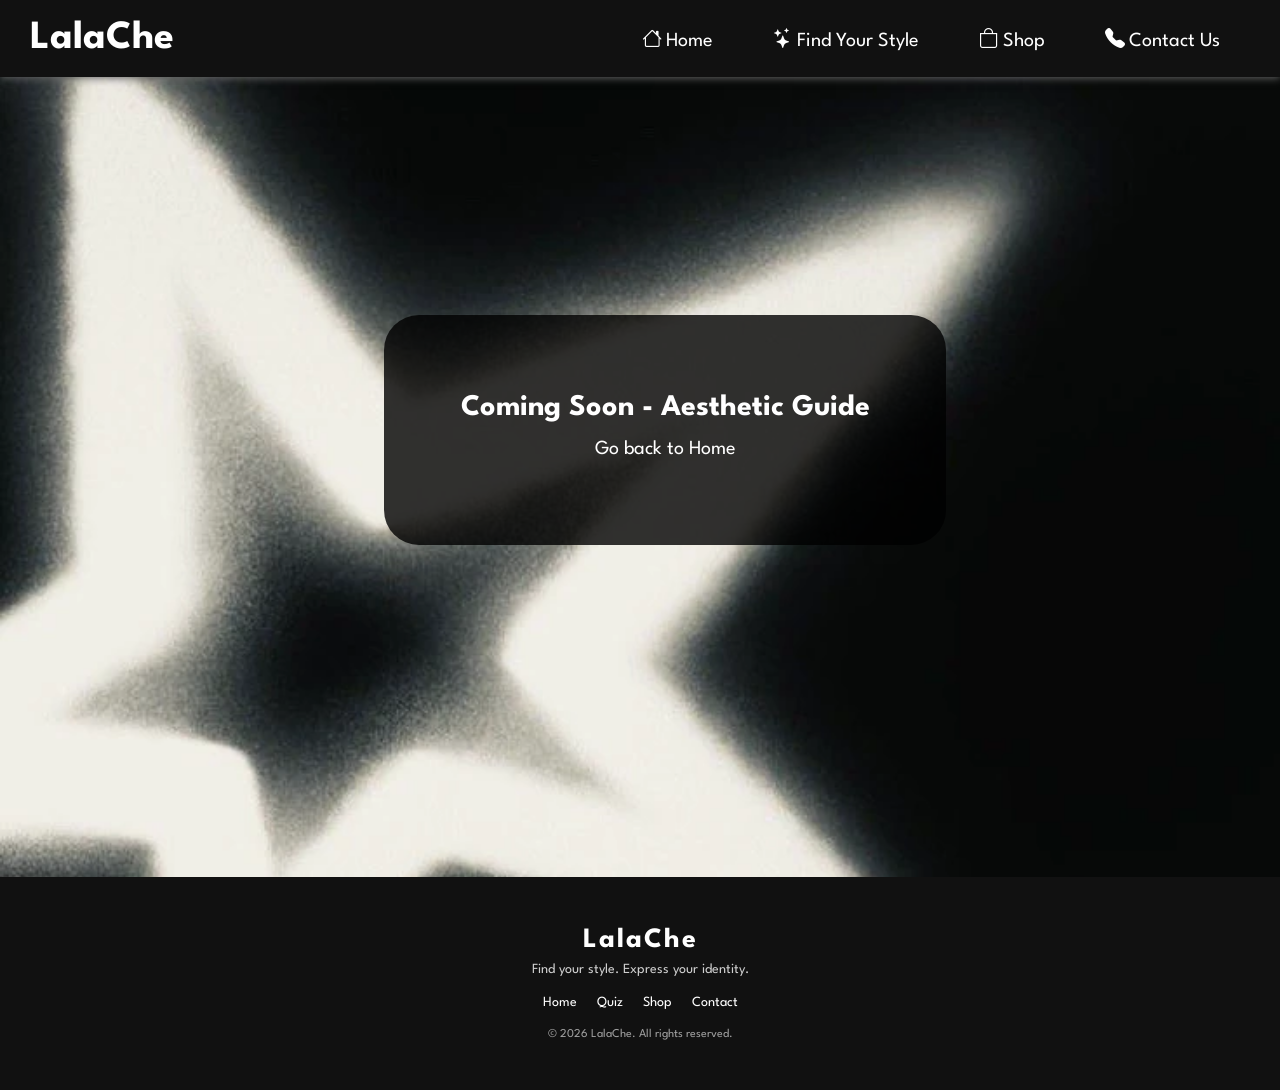
==== aesthetic.html @ ee05f626 "Add files via upload" ====
<!DOCTYPE html>
<html lang="en">
<head>
    <meta charset="UTF-8">
    <meta name="viewport" content="width=device-width, initial-scale=1.0">
    <link rel="stylesheet" href="style.css">
    <link rel="stylesheet" href="https://cdn.jsdelivr.net/npm/bootstrap-icons@1.13.1/font/bootstrap-icons.min.css">
    <link rel="preconnect" href="https://fonts.googleapis.com">
    <link rel="preconnect" href="https://fonts.gstatic.com" crossorigin>
    <link href="https://fonts.googleapis.com/css2?family=League+Spartan:wght@100..900&display=swap" rel="stylesheet">
    <title>Lalache</title>
    <link rel="icon" type="image/png" href="LOGO.png">
</head>
<body> 
    <nav>
        <h1 id="nav_logo"><a href="#">LalaChe</a></h1>
        <ul>
            <li><i class="bi bi-house"></i><a href="#">Home</a></li>
            <li><i class="bi bi-stars"></i><a href="quiz.html">Find Your Style</a></li>
            <li><i class="bi bi-bag"></i><a href="shop.html">Shop</a></li>
            <li><i class="bi bi-telephone-fill"></i><a href="contact.html">Contact Us</a></li>
        </ul>
    </nav>

    <section class="aesection">
        <div class="aescard"><br><br><br>
        <h1>Coming Soon - Aesthetic Guide</h1><br>
        <a href="index.html">Go back to Home</a>
        </div>
    </section>

<footer class="site-footer">
    <div class="footer-content">
        <h2 class="footer-logo">LalaChe</h2>
        <p class="footer-text">Find your style. Express your identity.</p>
        <div class="footer-links">
            <a href="index.html">Home</a>
            <a href="quiz.html">Quiz</a>
            <a href="shop.html">Shop</a>
            <a href="contact.html">Contact</a>
        </div>
        <p class="footer-bottom">© 2026 LalaChe. All rights reserved.</p>
    </div>
</footer>

    <script src="script.js"></script>
</body>
</html>
---- style.css ----
* {
    margin: 0;
    padding: 0;
}

body{
    background-color: whitesmoke;
    font-family: 'League Spartan', sans-serif;
}

nav {
    position: sticky;
    top: 0;

    display: flex;
    justify-content: end;
    align-items: center;
    padding: 20px 30px;
    box-shadow: 0 1px 8px #666;

    background-color: #111;
    z-index: 1000;  
}

#nav_logo {
    margin-right: auto;
}

#nav_logo img {
    height: 45px;
    width: auto;
    display: block;
}

#nav_logo a {
    font-size: 40px;
    text-decoration: none;
    color: white;
}

nav .bi{
    font-size: 20px;
    padding-right: 4px;
    color: white;
}

nav ul{
    display: flex;
}
nav li {
    list-style: none;
    padding: 5px 30px;
    font-size: 20px;
}

nav li a{
    text-decoration: none;
    color: white;

    transition: all 0.2s ease 0;
}

nav li a:hover{
    font-size: larger;
}

#hero-section {
    position: relative;
}

#hero-section img{
    width: 100%;
    height: 100vh;
    object-fit: cover;  
    display: block;     
    opacity: 80%;
}

.hero-content{
    position: absolute;
    top: 35%;
    left: 30%;
    width: 40%;
    height: 20%;

    text-align: center;
    font-size: 20px;
    color:white;
    background-color: rgb(0, 0, 0, 0.8);
    padding: 25px;
    border-radius: 35px;
}

.hero-content p{
    padding-top: 25px;
}

.breaker {
    height: 80px;
    background-color: maroon;
    margin-bottom: 30px;

}

.about-section {
    padding: 80px 20px;
    text-align: center;
    max-width: 900px;
    margin: auto;
}

.about-section h1 {
    font-size: 40px;
    margin-bottom: 20px;
}

.about-section p {
    font-size: 18px;
    line-height: 1.6;
    opacity: 0.8;
}

.features {
    display: flex;
    justify-content: center;
    gap: 100px;
    flex-wrap: wrap;
    padding: 100px 20px;
}

.feature-card {
    width: 250px;
    padding: 20px;
    background: #111;
    color: white;
    border-radius: 12px;
    text-align: center;
    text-decoration: none;
}

.feature-card p{
    padding-top: 10px;
}

.aesection{
    background-color: #fff;
    height: 800px;
    color: white;
    text-align: center;
    
    background-image: url("contacthero.webp");
    background-size: cover;
    background-position: center;
    background-repeat: no-repeat;
}

.aescard {
    position: absolute;
    top: 35%;
    left: 30%;
    width: 40%;
    height: 20%;

    text-align: center;
    font-size: 20px;
    color:#fff;
    background-color: rgb(0, 0, 0, 0.8);
    padding: 25px;
    border-radius: 35px;
    
}
.aesection h1{
    margin: auto;
}

.aesection a{
    margin: auto;
    text-decoration: none;
    color: white;
}



/*footer*/
.site-footer {
    background-color: #111;
    color: white;
    padding: 50px 20px;
    text-align: center;
}

.footer-logo {
    font-size: 28px;
    margin-bottom: 10px;
    letter-spacing: 2px;
}

.footer-text {
    font-size: 14px;
    opacity: 0.8;
    margin-bottom: 20px;
}

.footer-links {
    display: flex;
    justify-content: center;
    gap: 20px;
    flex-wrap: wrap;
    margin-bottom: 20px;
}

.footer-links a {
    color: white;
    text-decoration: none;
    font-size: 14px;
    transition: 0.2s;
}

.footer-links a:hover {
    color: maroon;
}

.footer-bottom {
    font-size: 12px;
    opacity: 0.6;
}

/*SHOP.HTML*/

.category{
    display: flex;
    flex-wrap: wrap;
    justify-content: center;
    gap: 25px;
    padding: 50px;
}

.categ-card{
    width: 45%;
    height: 250px;

    position: relative;
    overflow: hidden;

    border-radius: 15px;
    cursor: pointer;
}

.categ-card img{
    width: 100%;
    height: 100%;
    object-fit: cover;
    display: block;
}

.categ-card h1{
    position: absolute;
    top: 0;
    left: 0;

    width: 100%;
    height: 100%;

    display: flex;
    justify-content: center;
    align-items: center;

    margin: 0;
    color: aliceblue;
    text-decoration: none;
    font-size: 50px;
}

.categ-card::before{

    content: "";
    position: absolute;
    inset: 0;
    background: rgba(0, 0, 0, 0.5);
}

#shop-hero {
    position: relative;
}

#shop-hero img{
    width: 100%;
    height: 100vh;
    object-fit: cover;  
    display: block;     
    opacity: 80%;
}

.hero-content a{
    text-decoration:none;
    color: white;
}

/*quiz.html*/
#bodyquiz{
    background-image: url("quizhero.webp");
    background-size: cover;
    background-position: center;
    background-repeat: no-repeat;
}

.quiz-section{
    width: 80%;
    max-width: 1000px;
    margin: 40px auto;
    padding: 30px;
    background: #dcdcdc;
    border-radius: 15px;
    box-shadow: 0 0 15px rgba(0, 0, 0, 0.5);
}

.quiz-section h1{
    text-align: center;
    
}

.question{
    margin-bottom: 40px;
}
.question h2{
    padding: 20px;
    text-align: center;
}
.choices{
    display: flex;
    justify-content: center;
    gap: 30px;
    flex-wrap: wrap;
}

.option{
    width: 220px;
    text-align: center;
    cursor: pointer;
}

.option input{
    display: none;
}

.option img{
    width: 220px;
    height: 280px;
    object-fit: cover;
    border-radius: 10px;
    border: 3px solid transparent;
    transition: 0.2s;
}

.option input:checked + img{
    border-color: maroon;
    transform: scale(1.03);
}

.option p{
    margin-top: 10px;
    font-size: 16px;
}

button{
    display: block;
    margin: 40px auto;
    padding: 12px 30px;
    background: maroon;
    color: white;

    border: none;
    border-radius: 10px;
    font-size: 18px;
    cursor: pointer;
}

button:hover{
    background-color: rgb(105, 0, 0);
}

#resultBox{
    display: none;
    position: fixed;


    top: 50%;
    left: 50%;
    transform: translate(-50%, -50%);

    width: 350px;
    padding: 30px;
    background: white;
    border-radius: 15px;
    box-shadow: 0 0 20px rgba(0, 0, 0, 0.3);

    text-align: center;
    z-index: 1000;
}

#resultBox a{
    color: maroon;
    text-decoration: none;
}
/* CONTACT */

.contact-sec{
    display:flex;
    justify-content:center;
    align-items:center;
    min-height:100vh;
    padding:40px 20px;

    background-image: url("contacthero.webp");
    background-size: cover;
    background-position: center;
    background-repeat: no-repeat;
}

.contact-form{
    width:100%;
    max-width:500px;
    background:#fff;
    padding:35px;
    border-radius:12px;
    box-shadow:0 0 10px rgba(0, 0, 0, 0.6);
}

.contact-form h1{
    text-align:center;
    margin-bottom:25px;
}

.contact-form label{
    display:block;
    margin-top:15px;
    font-weight:bold;
}

.contact-form input,
.contact-form textarea{
    width:100%;
    padding:12px;
    margin-top:8px;
    border:1px solid #ccc;
    border-radius:8px;
    box-sizing:border-box;
    font-size:16px;
    font-family:inherit;
}

.contact-form textarea{
    resize:vertical;
}

.contact-form input:focus,
.contact-form textarea:focus{
    outline:none;
    border-color:maroon;
    box-shadow:0 0 5px rgba(128,0,0,.3);
}

.contact-form input[type="submit"]{
    margin-top:25px;
    background:maroon;
    color:white;
    border:none;
    cursor:pointer;
    transition:.2s;
}

.contact-form input[type="submit"]:hover{
    background:#5f0000;
}
/*shop-categ.html*/
.categ-hero a{
    text-decoration: none;
    color: #111;
    
}

.products{
    display:flex;
    flex-wrap:wrap;
    justify-content:center;
    gap:25px;
    padding:40px;
}

.product-card{
    width:220px;
    background:white;
    border-radius:12px;
    overflow:hidden;
    cursor:pointer;
    box-shadow:0 0 10px rgba(0,0,0,.2);
}

.product-card img{
    width:100%;
    height:250px;
    object-fit:cover;
}

.product-card h3,
.product-card p{
    padding:10px;
    text-align:center;
}

.modal{
    display:none;
    position:fixed;
    left:0;
    top:0;

    width:100%;
    height:100%;
    background:rgba(0,0,0,.7);
    justify-content:center;
    align-items:center;
    z-index:9999;
}

.modal-content{
    width:400px;
    background:white;
    padding:20px;
    border-radius:15px;
    text-align:center;
    position:relative;
}

.modal-content img{
    width:100%;
    height:400px;
    object-fit:cover;
    border-radius:10px;
}

.close{
    position:absolute;
    right:20px;
    top:10px;
    font-size:30px;
    cursor:pointer;
}

.modal button{
    margin-top:20px;
    padding:10px 20px;
    border:none;
    border-radius:8px;
    background:maroon;
    color:white;
    cursor:pointer;
}

#modalLink{
    text-decoration: none;
}

/*Tablet*/
@media (max-width:768px){
    nav{
        flex-direction:column;
        gap:15px;
        padding:20px;
    }

    nav ul{
        flex-wrap:wrap;
        justify-content:center;
        gap:15px;
    }

    nav li{
        padding:5px 10px;
        font-size:18px;
    }

    #nav_logo{
        margin-right:0;
    }

    .hero-content{
        width:70%;
        left:50%;
        transform:translateX(-50%);
        top:30%;
        height:auto;
        font-size:18px;
    }

    .category{
        padding:30px;
    }

    .categ-card{
        width:100%;
    }

    .products{
        justify-content:center;
    }

    .product-card{
        width:45%;
    }

    .quiz-section{
        width:90%;
    }

    .option{
        width:180px;
    }

    .option img{
        width:180px;
        height:240px;
    }

    .features{
        gap:40px;
    }

    .feature-card{
        width:220px;
    }

    .modal-content{
        width:90%;
    }

    .modal-content img{
        height:350px;
    }
}

/*Mobile PHone*/

/* ===========================
   MOBILE (480px and below)
=========================== */

@media (max-width:480px){

    nav{
        padding:15px;
    }

    #nav_logo a{
        font-size:32px;
    }

    nav ul{
        flex-direction:column;
        align-items:center;
    }

    nav li{
        padding:8px 0;
        font-size:17px;
    }

    .hero-content{
        width:90%;
        left:50%;
        transform:translateX(-50%);
        top:25%;
        padding:20px;
        border-radius:20px;
        font-size:15px;
    }

    .hero-content h1{
        font-size:28px;
    }

    .about-section h1{
        font-size:32px;
    }

    .about-section p{
        font-size:16px;
    }

    .features{
        flex-direction:column;
        align-items:center;
        gap:25px;
    }

    .feature-card{
        width:90%;
    }

    .category{
        padding:20px;
    }

    .categ-card{
        width:100%;
        height:200px;
    }

    .categ-card h1{
        font-size:34px;
    }

    .products{
        padding:20px;
    }

    .product-card{
        width:100%;
        max-width:320px;
    }

    .quiz-section{
        width:95%;
        padding:20px;
    }

    .choices{
        flex-direction:column;
        align-items:center;
    }

    .option{
        width:100%;
    }

    .option img{
        width:100%;
        max-width:280px;
        height:auto;
    }

    .contact-form{
        padding:25px;
    }

    .modal-content{
        width:90%;
        padding:15px;
    }

    .modal-content img{
        height:250px;
    }

    #resultBox{
        width:85%;
    }

    .footer-links{
        flex-direction:column;
        gap:10px;
    }
}
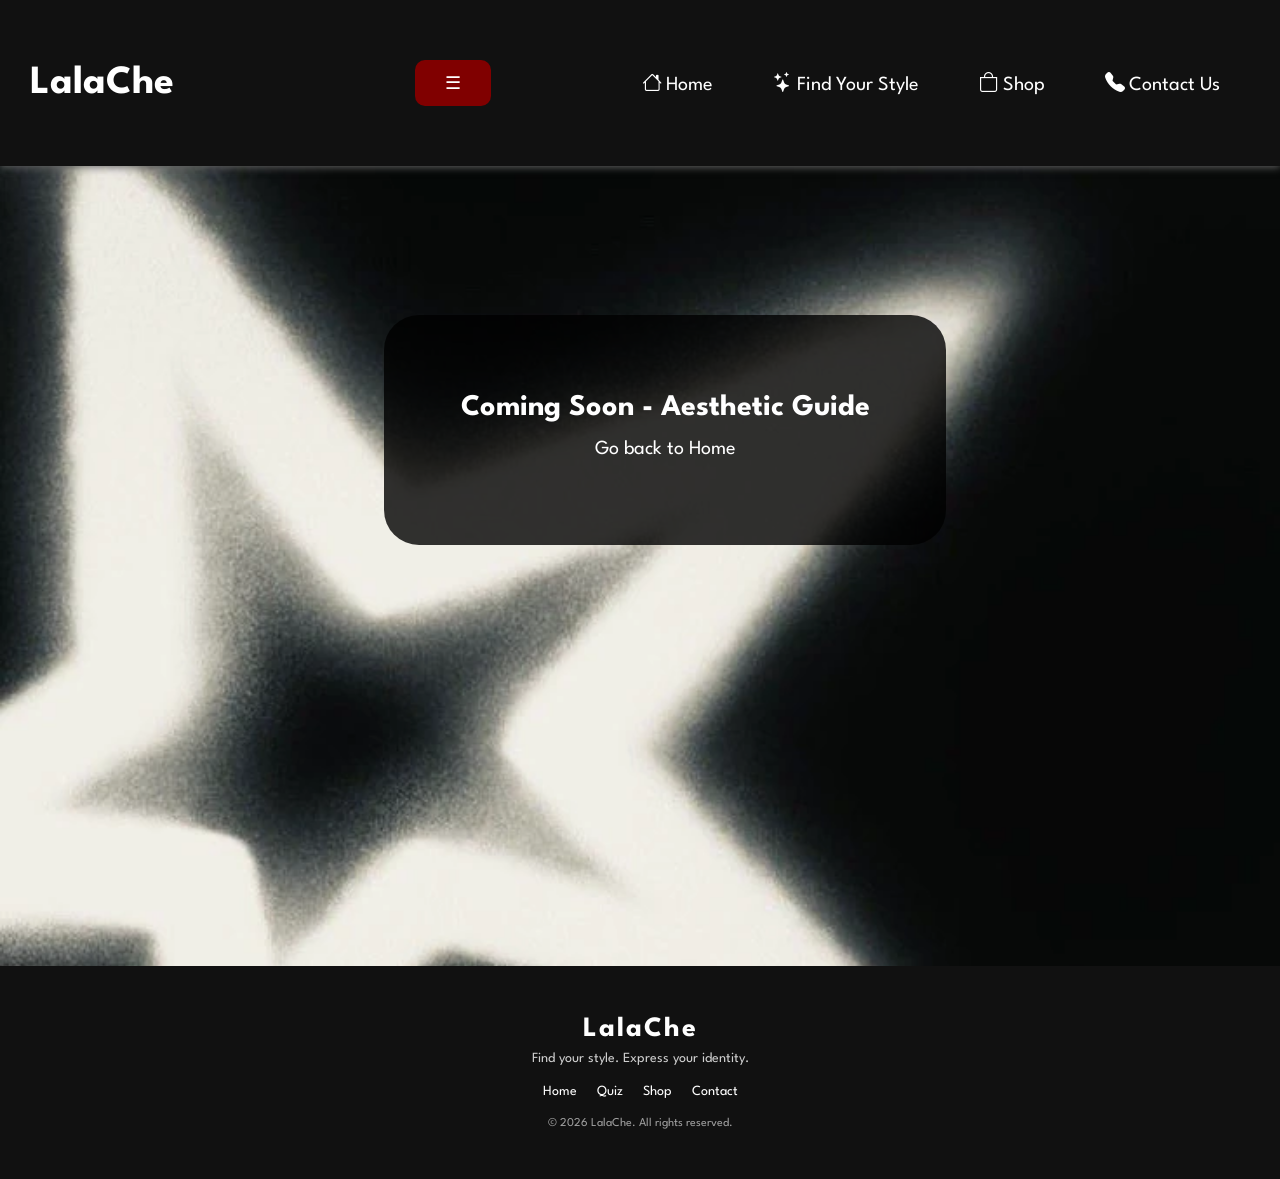
==== commit f62693c5: "Add files via upload first upload of revised" ====
--- a/aesthetic.html
+++ b/aesthetic.html
@@ -12,15 +12,17 @@
     <link rel="icon" type="image/png" href="LOGO.png">
 </head>
 <body> 
-    <nav>
-        <h1 id="nav_logo"><a href="#">LalaChe</a></h1>
-        <ul>
-            <li><i class="bi bi-house"></i><a href="#">Home</a></li>
-            <li><i class="bi bi-stars"></i><a href="quiz.html">Find Your Style</a></li>
-            <li><i class="bi bi-bag"></i><a href="shop.html">Shop</a></li>
-            <li><i class="bi bi-telephone-fill"></i><a href="contact.html">Contact Us</a></li>
-        </ul>
-    </nav>
+<nav>
+    <h1 id="nav_logo"><a href="index.html">LalaChe</a></h1>
+    <button class="menu-toggle" id="menuToggle">☰</button>
+
+    <ul id="navLinks">
+        <li><a class="active" href="index.html"><i class="bi bi-house"></i>Home</a></li>
+        <li><a href="quiz.html"><i class="bi bi-stars"></i>Find Your Style</a></li>
+        <li><a href="shop.html"><i class="bi bi-bag"></i>Shop</a></li>
+        <li><a href="contact.html"><i class="bi bi-telephone-fill"></i>Contact Us</a></li>
+    </ul>
+</nav>
 
     <section class="aesection">
         <div class="aescard"><br><br><br>
